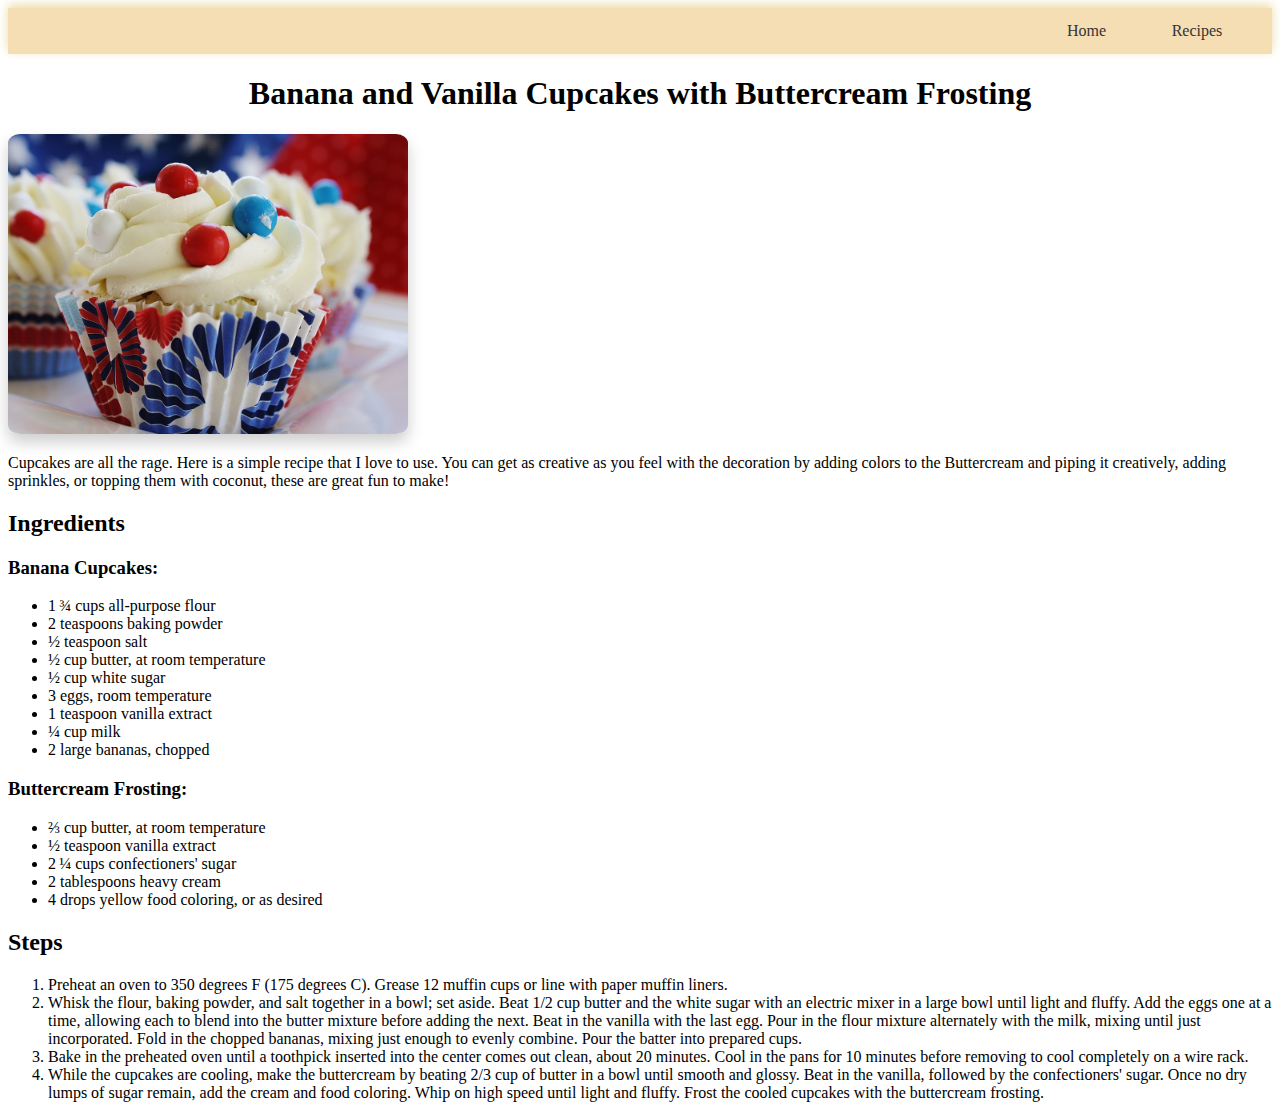
==== recipes/cupcakes.html @ bbf590a3 "adding css and index" ====
<!DOCTYPE html>
<html lang="en">
<head>
    <meta charset="UTF-8">
    <meta http-equiv="X-UA-Compatible" content="IE=edge">
    <meta name="viewport" content="width=device-width, initial-scale=1.0">
    <link rel="icon" href="../images/light_favicon.png">
    <link rel="stylesheet" href="../style.css">
    <title>Banana and Vanilla Cupcakes </title>
</head>
<body>
    <div class="navbar">
        <a href="../index.html">Home</a>
  
        <div class="dropdown">
          <button class="dropbtn">Recipes 
            <i class="fa fa-caret-down"></i>
          </button>
          <div class="dropdown-content">
            <a href="/recipes/hotdog.html">Coney Dogs</a>
            <a href="/recipes/mojito.html">Mojito</a>
            <a href="/recipes/cupcakes.html">Cupcakes</a>
          </div>
        </div> 
      </div>

    <!-- end of navbar -->
    <h1>Banana and Vanilla Cupcakes with Buttercream Frosting</h1>
    <img src="../images/Vanilla_Banana.png">
    <p class="description">Cupcakes are all the rage. Here is a simple recipe that I love to use. You can get as creative as you feel with the decoration by adding colors to the Buttercream and piping it creatively, adding sprinkles, or topping them with coconut, these are great fun to make!</p>
    <h2>Ingredients</h2>
        <h3>Banana Cupcakes:</h3>
    <ul>
        <li>1 ¾ cups all-purpose flour</li>
        <li>2 teaspoons baking powder</li>
        <li>½ teaspoon salt</li>
        <li>½ cup butter, at room temperature</li>
        <li>½ cup white sugar</li>
        <li>3 eggs, room temperature</li>
        <li>1 teaspoon vanilla extract</li>
        <li>¼ cup milk</li>
        <li>2 large bananas, chopped</li>
        
    </ul>
    <h3>Buttercream Frosting:</h3>
    <ul>
        <li>⅔ cup butter, at room temperature</li>
        <li>½ teaspoon vanilla extract</li>
        <li>2 ¼ cups confectioners' sugar</li>
        <li>2 tablespoons heavy cream</li>
        <li>4 drops yellow food coloring, or as desired</li>
      
    </ul>
    <h2>Steps</h2>
    <ol>
        <li>Preheat an oven to 350 degrees F (175 degrees C). Grease 12 muffin cups or line with paper muffin liners.</li>
        <li>Whisk the flour, baking powder, and salt together in a bowl; set aside. Beat 1/2 cup butter and the white sugar with an electric mixer in a large bowl until light and fluffy. Add the eggs one at a time, allowing each to blend into the butter mixture before adding the next. Beat in the vanilla with the last egg. Pour in the flour mixture alternately with the milk, mixing until just incorporated. Fold in the chopped bananas, mixing just enough to evenly combine. Pour the batter into prepared cups.</li>
        <li>Bake in the preheated oven until a toothpick inserted into the center comes out clean, about 20 minutes. Cool in the pans for 10 minutes before removing to cool completely on a wire rack.</li>
        <li>While the cupcakes are cooling, make the buttercream by beating 2/3 cup of butter in a bowl until smooth and glossy. Beat in the vanilla, followed by the confectioners' sugar. Once no dry lumps of sugar remain, add the cream and food coloring. Whip on high speed until light and fluffy. Frost the cooled cupcakes with the buttercream frosting.</li>
    </ol>
</body>
</html>
---- style.css ----
.navbar {
    display: flex;
    align-items: center;
 /* flex-wrap: wrap-reverse; */
 justify-content: flex-end;
 flex-direction: row;
  }
  .navbar div{
    
    width: 150px;
    text-align: center;
     /* flex: 1; */
  }


  .navbar {
    overflow: hidden;
    background-color: rgb(245, 222, 179);
   
    box-shadow: 0 -3px 10px 0  rgb(235, 217, 167);
  }
  
  .navbar a {
    float: left;
    font-size: 16px;
    color: #333;
    text-align: center;
    padding: 14px 16px;
    text-decoration: none;
  }
  
  .dropdown {
    float: left;
    overflow: hidden;
  }
  
  .dropdown .dropbtn {
    font-size: 16px;  
    border: none;
    outline: none;
    color: #333;
    padding: 14px 16px;
    background-color: inherit;
    font-family: inherit;
    margin: 0;
  }
  
  .navbar a:hover, .dropdown:hover .dropbtn {
    background-color: rgb(215, 198, 165);
    border-radius: 5%;

  }
  
  .dropdown-content {
    display: none;
    position: absolute;
    background-color: #f9f9f9;
    min-width: 160px;
    box-shadow: 0px 8px 16px 0px rgba(0,0,0,0.2);
    z-index: 1;
  }
  
  .dropdown-content a {
    float: none;
    color: black;
    padding: 12px 16px;
    text-decoration: none;
    display: block;
    text-align: left;
  }
  
  .dropdown-content a:hover {
    background-color: #ddd;
  }
  
  .dropdown:hover .dropdown-content {
    display: block;
  }

  body{
    --main-width:250px;
 }

.title, h1{
    text-align: center;
}

  .thumbnails{
    width: var(--main-width);
    height: auto;
   
  }
 img{
    height: 300px;
 box-shadow: 0px 8px 16px 0px rgba(0,0,0,0.2);
 border-radius: 3%;
  
 }
 .food{
    margin-top: 32px;
    text-align: center;
    align-items: flex-start;
    gap: 52px;
    justify-content: space-around;
    display: flex;
    flex-wrap: wrap;
  }
  .recipes div{
   
 
    font-size: 1.2rem;
    width: var(--main-width);
  }
.recipes{
  
    padding: 10px;
    
}


/********** Super extra small devices Only :-) (e.g., iPhone 4) **********/
@media (max-width: 479px) {

    .navbar {
        display: flex;
        align-items: center;
     /* flex-wrap: wrap-reverse; */
     justify-content: flex-end;
     flex-direction: row;
      }
      .navbar div{
        
        width: 150px;
        text-align: center;
         /* flex: 1; */
      }
    
    
      .navbar {
        overflow: hidden;
        background-color: rgb(245, 222, 179);
       
        box-shadow: 0 -3px 10px 0  rgb(235, 217, 167);
      }
      
      .navbar a {
        float: left;
        font-size: 16px;
        color: #333;
        text-align: center;
        padding: 14px 16px;
        text-decoration: none;
      }
      
      .dropdown {
        float: left;
        overflow: hidden;
      }
      
      .dropdown .dropbtn {
        font-size: 16px;  
        border: none;
        outline: none;
        color: #333;
        padding: 14px 16px;
        background-color: inherit;
        font-family: inherit;
        margin: 0;
      }
      
      .navbar a:hover, .dropdown:hover .dropbtn {
        background-color: rgb(215, 198, 165);
        border-radius: 5%;
    
      }
      
      .dropdown-content {
        display: none;
        position: absolute;
        background-color: #f9f9f9;
        min-width: 160px;
        box-shadow: 0px 8px 16px 0px rgba(0,0,0,0.2);
        z-index: 1;
      }
      
      .dropdown-content a {
        float: none;
        color: black;
        padding: 12px 16px;
        text-decoration: none;
        display: block;
        text-align: left;
      }
      
      .dropdown-content a:hover {
        background-color: #ddd;
      }
      
      .dropdown:hover .dropdown-content {
        display: block;
      }
    
      body{
        --main-width:250px;
     }
    
    .title{
        text-align: center;
    }
    
      .thumbnails{
        width: var(--main-width);
        height: auto;
       
      }
     img{
        height: 300px;
     box-shadow: 0px 8px 16px 0px rgba(0,0,0,0.2);
     border-radius: 3%;
      
     }
     .food{
        margin-top: 32px;
        text-align: center;
        align-items: flex-start;
        gap: 52px;
        justify-content: space-around;
        display: flex;
        flex-wrap: wrap;
      }
      .recipes div{
       
     
        font-size: 1.2rem;
        width: var(--main-width);
      }
    .recipes{
      
        padding: 10px;
        
    }
    

.thumbnails{
    width: 55%;
   }
   h1{
    font-size: 1.5rem;
   }
div .text{
  text-align: center;
  font-size: 0.9rem;
}
 img{
    width: 95%;
    min-width: 220px;
    height: auto;
}


}
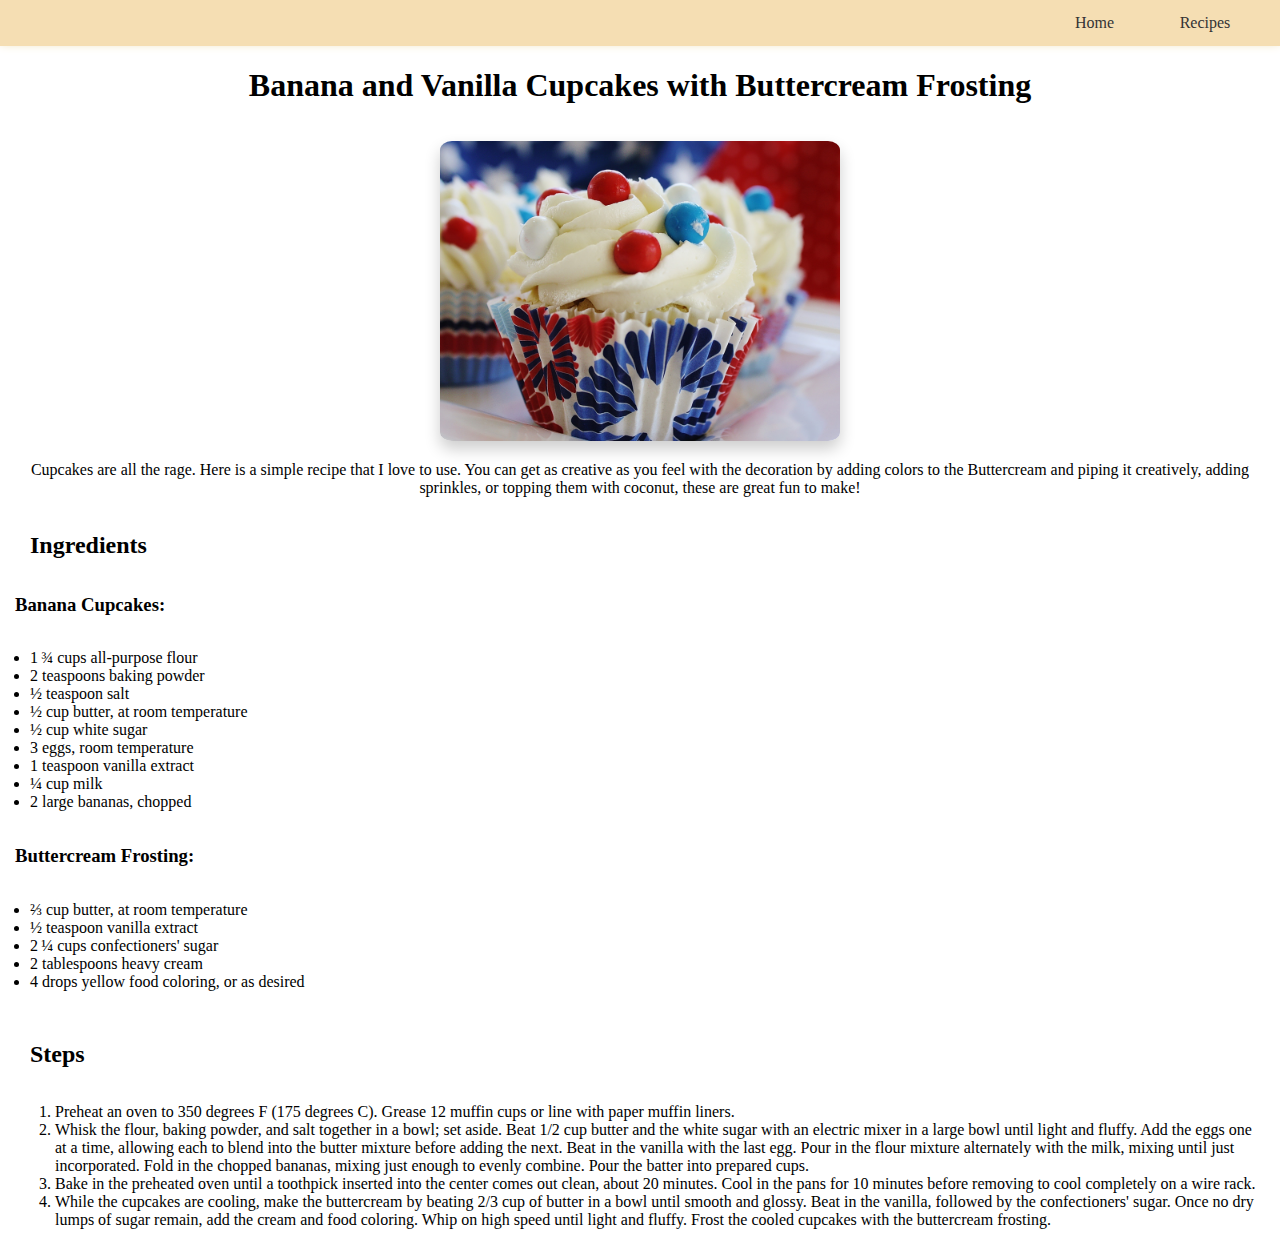
==== commit 82e3e7c0: "adding padding and centering the items" ====
--- a/recipes/cupcakes.html
+++ b/recipes/cupcakes.html
@@ -7,6 +7,7 @@
     <link rel="icon" href="../images/light_favicon.png">
     <link rel="stylesheet" href="../style.css">
     <title>Banana and Vanilla Cupcakes </title>
+    
 </head>
 <body>
     <div class="navbar">
@@ -26,7 +27,10 @@
 
     <!-- end of navbar -->
     <h1>Banana and Vanilla Cupcakes with Buttercream Frosting</h1>
+    <div class="whole">
+        <div class="images">
     <img src="../images/Vanilla_Banana.png">
+</div>
     <p class="description">Cupcakes are all the rage. Here is a simple recipe that I love to use. You can get as creative as you feel with the decoration by adding colors to the Buttercream and piping it creatively, adding sprinkles, or topping them with coconut, these are great fun to make!</p>
     <h2>Ingredients</h2>
         <h3>Banana Cupcakes:</h3>
@@ -58,5 +62,6 @@
         <li>Bake in the preheated oven until a toothpick inserted into the center comes out clean, about 20 minutes. Cool in the pans for 10 minutes before removing to cool completely on a wire rack.</li>
         <li>While the cupcakes are cooling, make the buttercream by beating 2/3 cup of butter in a bowl until smooth and glossy. Beat in the vanilla, followed by the confectioners' sugar. Once no dry lumps of sugar remain, add the cream and food coloring. Whip on high speed until light and fluffy. Frost the cooled cupcakes with the buttercream frosting.</li>
     </ol>
+    </div>
 </body>
 </html>--- a/style.css
+++ b/style.css
@@ -1,5 +1,22 @@
+
+body{
+    padding: 0;
+    margin: 0;
+    --main-width:350px;
+}
+.whole{
+    padding: 15px;
+}
+.images, p {
+    text-align: center;
+}
 .navbar {
+    overflow: hidden;
+    background-color: rgb(245, 222, 179);
+   
+    box-shadow: 0 -3px 10px 0  rgb(235, 217, 167);
     display: flex;
+  
     align-items: center;
  /* flex-wrap: wrap-reverse; */
  justify-content: flex-end;
@@ -13,12 +30,7 @@
   }
 
 
-  .navbar {
-    overflow: hidden;
-    background-color: rgb(245, 222, 179);
-   
-    box-shadow: 0 -3px 10px 0  rgb(235, 217, 167);
-  }
+
   
   .navbar a {
     float: left;
@@ -77,9 +89,7 @@
     display: block;
   }
 
-  body{
-    --main-width:250px;
- }
+
 
 .title, h1{
     text-align: center;
@@ -97,24 +107,23 @@
   
  }
  .food{
+    padding: 10px;
     margin-top: 32px;
     text-align: center;
     align-items: flex-start;
-    gap: 52px;
+    gap: 18px;
     justify-content: space-around;
     display: flex;
     flex-wrap: wrap;
   }
   .recipes div{
-   
- 
     font-size: 1.2rem;
     width: var(--main-width);
   }
-.recipes{
-  
-    padding: 10px;
-    
+ul,h2 {
+    padding: 15px;
+    border-radius: 5%;
+
 }
 
 
@@ -127,6 +136,9 @@
      /* flex-wrap: wrap-reverse; */
      justify-content: flex-end;
      flex-direction: row;
+      }
+      .whole{
+        padding: 10px;
       }
       .navbar div{
         
